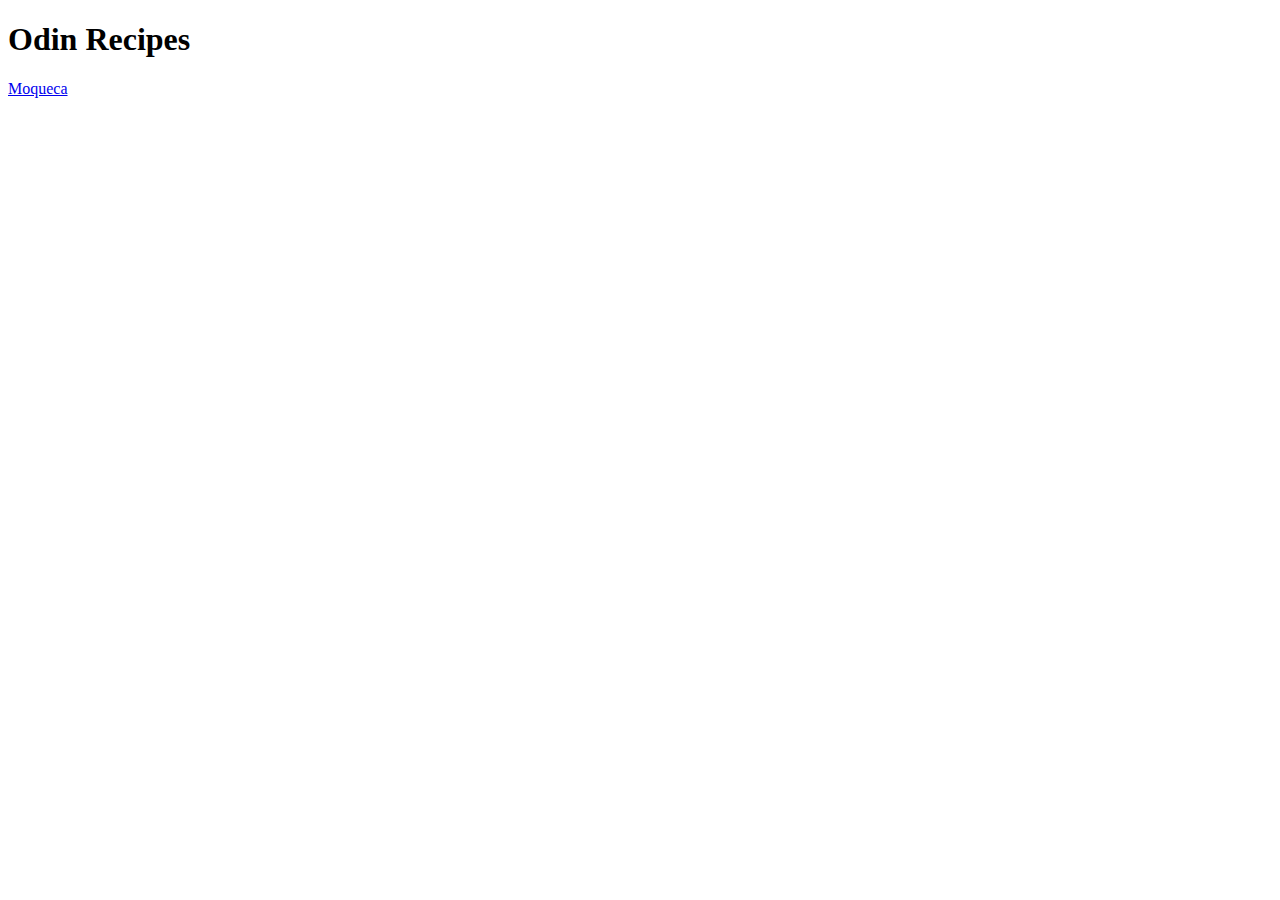
==== index.html @ 5424c1cf "Add index.html" ====
<!DOCTYPE html>
<html lang="en">
<head>
    <meta charset="UTF-8">
    <meta http-equiv="X-UA-Compatible" content="IE=edge">
    <meta name="viewport" content="width=<device-width>, initial-scale=1.0">
    <title>Document</title>
</head>
<body>
    <h1>Odin Recipes</h1>
    <a href="recipes/moqueca.html">Moqueca</a>
    
</body>
</html>
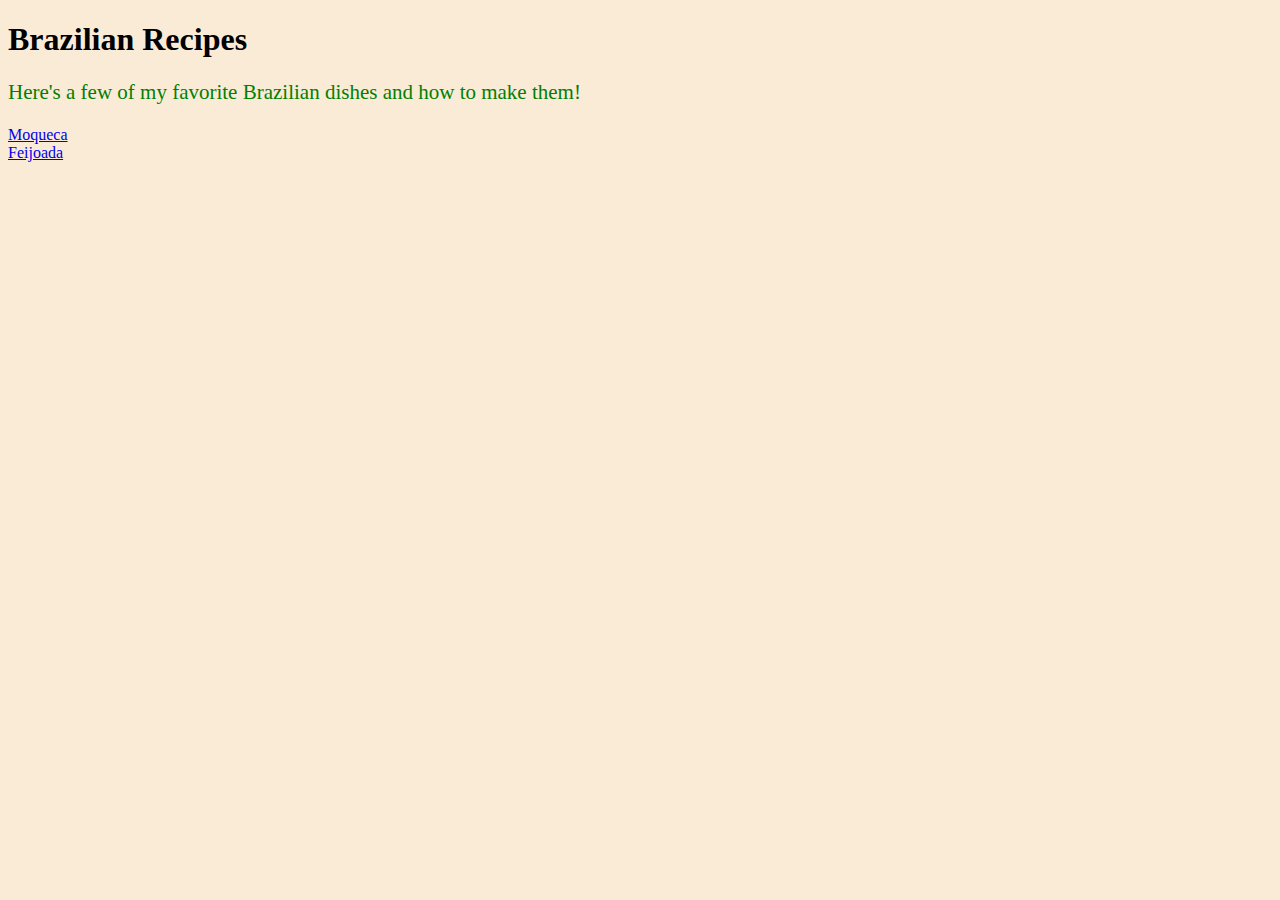
==== commit 6aa6fbbd: "Adding css styling" ====
--- a/index.html
+++ b/index.html
@@ -4,11 +4,13 @@
     <meta charset="UTF-8">
     <meta http-equiv="X-UA-Compatible" content="IE=edge">
     <meta name="viewport" content="width=<device-width>, initial-scale=1.0">
-    <title>Document</title>
+    <title>Brazilian Recipes</title>
+    <link rel="stylesheet" href="styles.css">
 </head>
 <body>
-    <h1>Odin Recipes</h1>
-    <a href="recipes/moqueca.html">Moqueca</a>
-    
+    <h1>Brazilian Recipes</h1>
+    <p>Here's a few of my favorite Brazilian dishes and how to make them!</p>
+    <a href="recipes/moqueca.html">Moqueca</a><br>
+    <a href="recipes/feijoada.html">Feijoada</a>
 </body>
 </html>--- a/styles.css
+++ b/styles.css
@@ -0,0 +1,22 @@
+body {
+    background-color:antiquewhite
+}
+
+
+p {
+    color:green;
+    font: weight 500px;
+    font-size: 21px;
+}
+
+ol {
+    color:green;
+    font: weight 500px;
+    font-size: 21px;
+}
+
+ul {
+    color:green;
+    font: weight 500px;
+    font-size: 21px;
+}